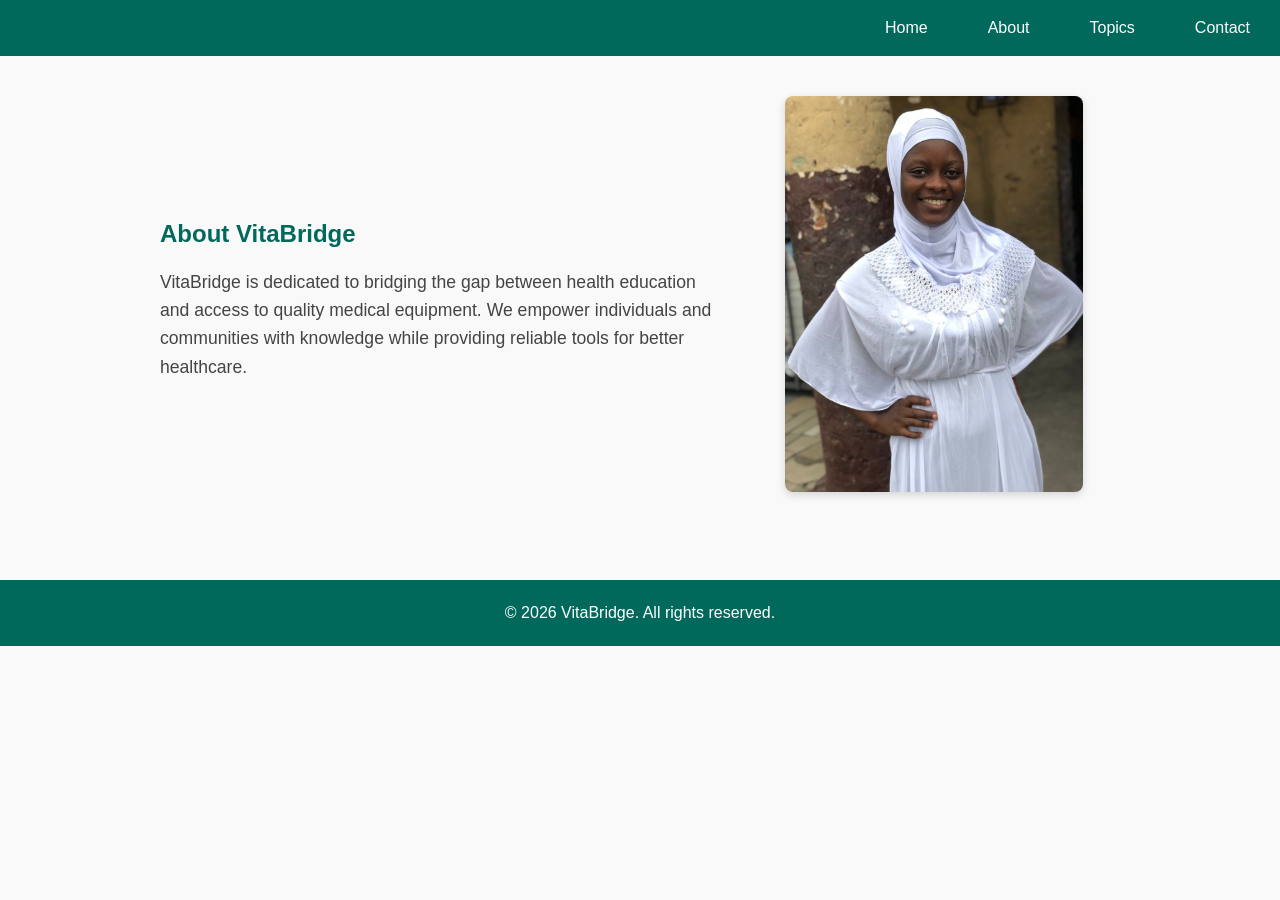
==== pages/about.html @ cbb7559a "Updated my homepage" ====
<!DOCTYPE html>
<html lang="en">
<head>
  <meta charset="UTF-8">
  <title>VitaBridge - About</title>
  <link rel="stylesheet" href="../src/style.css">
</head>
<body>
  <header>
    <nav>
      <ul class="navbar">
        <li><a href="../index.html">Home</a></li>
        <li><a href="about.html">About</a></li>
        <li><a href="topics.html">Topics</a></li>
        <li><a href="contact.html">Contact</a></li>
      </ul>
    </nav>
  </header>

  <section class="about-section">
    <div class="about-text">
      <h2>About VitaBridge</h2>
      <p>
        VitaBridge is dedicated to bridging the gap between health education 
        and access to quality medical equipment. We empower individuals and 
        communities with knowledge while providing reliable tools for better healthcare.
      </p>
    </div>
    <div class="about-image">
      <img src="../images/Ayishetu.jpeg" alt="Healthcare education and equipment">
    </div>
  </section>

  <footer>
    <p>&copy; 2026 VitaBridge. All rights reserved.</p>
  </footer>
</body>
</html>
---- src/style.css ----
/* General Reset */
* {
  margin: 0;
  padding: 0;
  box-sizing: border-box;
}

/* Body */
body {
  font-family: Arial, sans-serif;
  line-height: 1.6;
  background: #f9f9f9;
  color: #333;
}

/* Navigation Bar */
.navbar {
  display: flex;
  justify-content: right;
  background: #00695c;
  list-style: none;
}

.navbar li {
  margin: 0 15px;
}

.navbar a {
  color: #fff;
  text-decoration: none;
  padding: 15px;
  display: block;
}

.navbar a:hover {
  background: #004d40;
  border-radius: 5px;
}

/* Hero Section */
.hero {
  text-align: center;
  padding: 80px 50px;
  background: #e0f2f1;
}

.hero h1 {
  font-size: 2.5em;
  color: #00695c;
}

.hero p {
  font-size: 1.2em;
  margin-top: 10px;
}

/* Content Section */
.content {
  padding: 40px 20px;
  max-width: 800px;
  margin: auto;
}

.content h2 {
  color: #00695c;
  margin-bottom: 20px;
}

/* Form */
form {
  display: flex;
  flex-direction: column;
}

form label {
  margin: 10px 0 5px;
}

form input, form textarea {
  padding: 10px;
  margin-bottom: 15px;
  border: 1px solid #ccc;
  border-radius: 5px;
}

form button {
  background: #00695c;
  color: #fff;
  padding: 10px;
  border: none;
  border-radius: 5px;
  cursor: pointer;
}

form button:hover {
  background: #004d40;
}

/* Footer */
footer {
  text-align: center;
  padding: 20px;
  background: #00695c;
  color: #fff;
  margin-top: 40px;
}

/* Topics Grid Layout */
.topics-grid {
  display: flex;
  flex-wrap: wrap;
  gap: 20px;
  justify-content: center;
  margin-top: 30px;
}

/* Individual Topic Card */
.topic-card {
  background: #fff;
  border: 1px solid #ddd;
  border-radius: 8px;
  width: 250px;
  text-align: center;
  padding: 15px;
  box-shadow: 0 2px 6px rgba(0,0,0,0.1);
  transition: transform 0.2s ease, box-shadow 0.2s ease;
}

/* Hover Effect */
.topic-card:hover {
  transform: translateY(-5px);
  box-shadow: 0 4px 12px rgba(0,0,0,0.15);
}

/* Images */
.topic-card img {
  width: 100%;
  height: 150px;
  object-fit: cover;
  border-radius: 6px;
}

/* Headings */
.topic-card h3 {
  margin: 15px 0 10px;
  color: #00695c;
  font-size: 1.2em;
}

/* Description Text */
.topic-card p {
  font-size: 0.95em;
  color: #555;
  line-height: 1.4;
}


/* About Section Layout */
.about-section {
  display: flex;
  align-items: center;
  justify-content: space-between;
  gap: 30px;
  padding: 40px 20px;
  max-width: 1000px;
  margin: auto;
}

/* Text Styling */
.about-text {
  flex: 1.2; /* slightly larger share for text */
}

.about-text h2 {
  color: #00695c;
  margin-bottom: 15px;
}

.about-text p {
  font-size: 1.1em;
  color: #444;
  line-height: 1.6;
}

/* Image Styling */
.about-image {
  flex: 0.8; /* smaller share for image */
  text-align: center;
}

.about-image img {
  max-width: 80%;   /* reduce size */
  height: auto;     /* keep correct shape */
  border-radius: 8px;
  box-shadow: 0 3px 8px rgba(0,0,0,0.15);
}

/* Responsive Design */
@media (max-width: 768px) {
  .about-section {
    flex-direction: column;
    text-align: center;
  }

  .about-text, .about-image {
    flex: unset;
    width: 100%;
  }

  .about-image img {
    max-width: 100%; /* full width on mobile */
  }
}
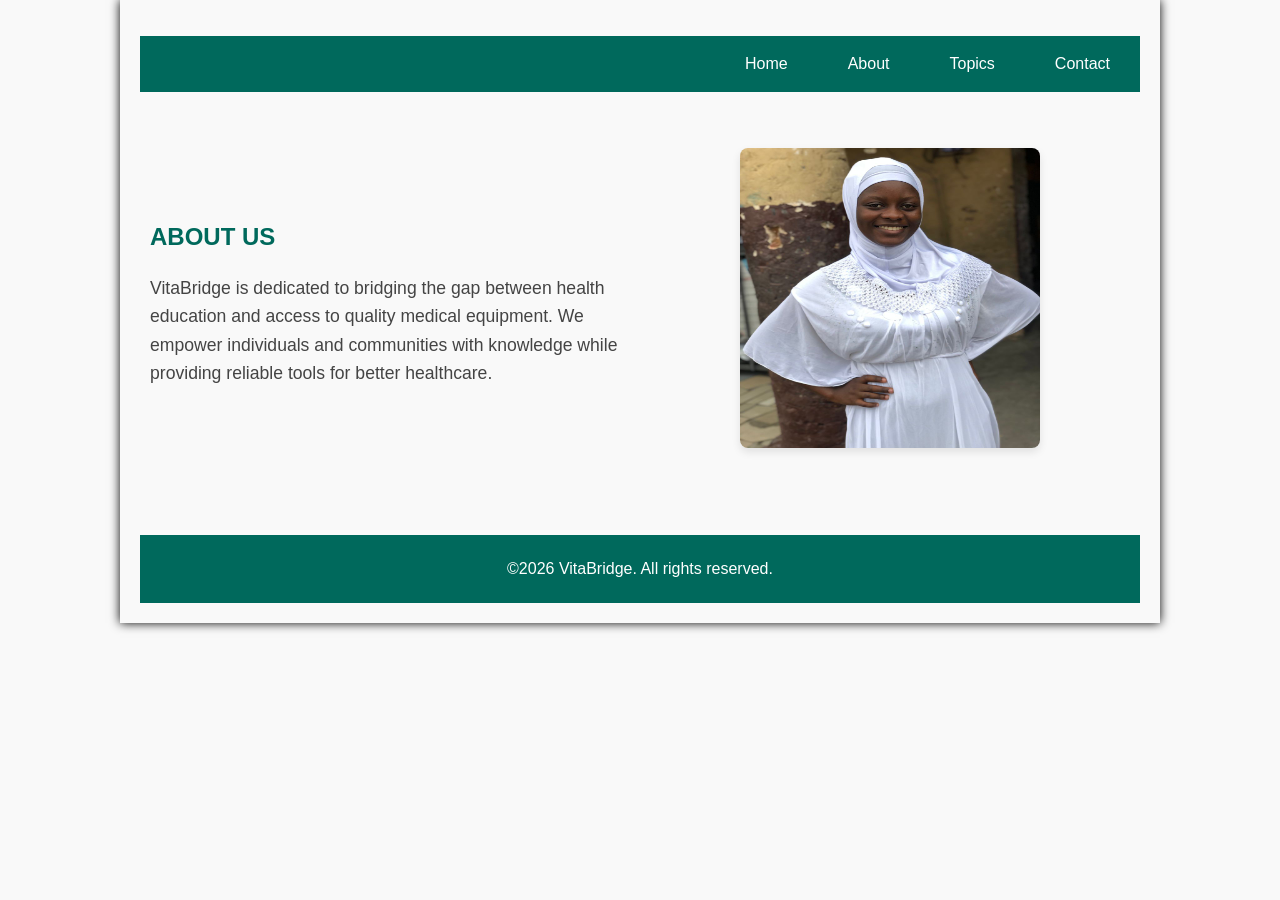
==== commit 5b34cb6f: "updated my pages" ====
--- a/pages/about.html
+++ b/pages/about.html
@@ -19,7 +19,7 @@
 
   <section class="about-section">
     <div class="about-text">
-      <h2>About VitaBridge</h2>
+      <h2>ABOUT US</h2>
       <p>
         VitaBridge is dedicated to bridging the gap between health education 
         and access to quality medical equipment. We empower individuals and 
@@ -32,7 +32,7 @@
   </section>
 
   <footer>
-    <p>&copy; 2026 VitaBridge. All rights reserved.</p>
+    <p>©2026 VitaBridge. All rights reserved.</p>
   </footer>
 </body>
 </html>
--- a/src/style.css
+++ b/src/style.css
@@ -1,9 +1,9 @@
 /* General Reset */
-* {
+/* * {
   margin: 0;
   padding: 0;
-  box-sizing: border-box;
-}
+  box-sizing:initial
+} */
 
 /* Body */
 body {
@@ -11,6 +11,11 @@
   line-height: 1.6;
   background: #f9f9f9;
   color: #333;
+  margin: auto;
+  padding: 20px;
+  box-shadow: 0px 0px 10px black;
+  gap: 1000px;
+  width: 1000px;
 }
 
 /* Navigation Bar */
@@ -39,29 +44,35 @@
 
 /* Hero Section */
 .hero {
-  text-align: center;
-  padding: 80px 50px;
-  background: #e0f2f1;
-}
-
-.hero h1 {
+  text-align:inherit
+}
+
+/* .hero h1 {
   font-size: 2.5em;
   color: #00695c;
-}
-
-.hero p {
+  margin-bottom: 20px;
+} */
+
+/* .hero p {
   font-size: 1.2em;
   margin-top: 10px;
-}
-
-/* Content Section */
-.content {
+  font-size: 1.2em;
+  color: #444;
+} */
+
+/* Contact Section */
+.contact {
   padding: 40px 20px;
   max-width: 800px;
   margin: auto;
 }
 
-.content h2 {
+.contact h2 {
+  color: #00695c;
+  margin-bottom: 20px;
+}
+
+.Topics h2 {
   color: #00695c;
   margin-bottom: 20px;
 }
@@ -75,12 +86,18 @@
 form label {
   margin: 10px 0 5px;
 }
-
-form input, form textarea {
+form textarea {
   padding: 10px;
   margin-bottom: 15px;
   border: 1px solid #ccc;
   border-radius: 5px;
+}
+
+form input{
+  padding: 10px;
+  margin-bottom: 15px;
+  border: 1px solid #ccc;
+  border-radius: 5px
 }
 
 form button {
@@ -99,7 +116,7 @@
 /* Footer */
 footer {
   text-align: center;
-  padding: 20px;
+  padding: 5px;
   background: #00695c;
   color: #fff;
   margin-top: 40px;
@@ -119,16 +136,15 @@
   background: #fff;
   border: 1px solid #ddd;
   border-radius: 8px;
-  width: 250px;
+  width: 300px;
   text-align: center;
   padding: 15px;
   box-shadow: 0 2px 6px rgba(0,0,0,0.1);
-  transition: transform 0.2s ease, box-shadow 0.2s ease;
 }
 
 /* Hover Effect */
 .topic-card:hover {
-  transform: translateY(-5px);
+  transform: translateY(10px);
   box-shadow: 0 4px 12px rgba(0,0,0,0.15);
 }
 
@@ -160,15 +176,15 @@
   display: flex;
   align-items: center;
   justify-content: space-between;
-  gap: 30px;
-  padding: 40px 20px;
+  gap: 20px;
+  padding: 40px 10px;
   max-width: 1000px;
   margin: auto;
 }
 
 /* Text Styling */
 .about-text {
-  flex: 1.2; /* slightly larger share for text */
+  flex: 1.2; 
 }
 
 .about-text h2 {
@@ -184,30 +200,27 @@
 
 /* Image Styling */
 .about-image {
-  flex: 0.8; /* smaller share for image */
+  flex: 0.9; 
   text-align: center;
 }
 
 .about-image img {
-  max-width: 80%;   /* reduce size */
-  height: auto;     /* keep correct shape */
+  height: 100px;
   border-radius: 8px;
   box-shadow: 0 3px 8px rgba(0,0,0,0.15);
 }
-
-/* Responsive Design */
-@media (max-width: 768px) {
-  .about-section {
-    flex-direction: column;
-    text-align: center;
-  }
-
-  .about-text, .about-image {
-    flex: unset;
-    width: 100%;
-  }
-
-  .about-image img {
-    max-width: 100%; /* full width on mobile */
-  }
+.about-text, .about-image {
+  flex:auto;
+  width: 100%;
+}
+
+.about-image img {
+  width: 300px;
+  height: 300px;
+  border-radius: 8px;
+  box-shadow: 0 4px 8px rgba(0,0,0,0.1);
+}
+.hero-image img{
+  width: 1000px;
+  height: 500px;
 }
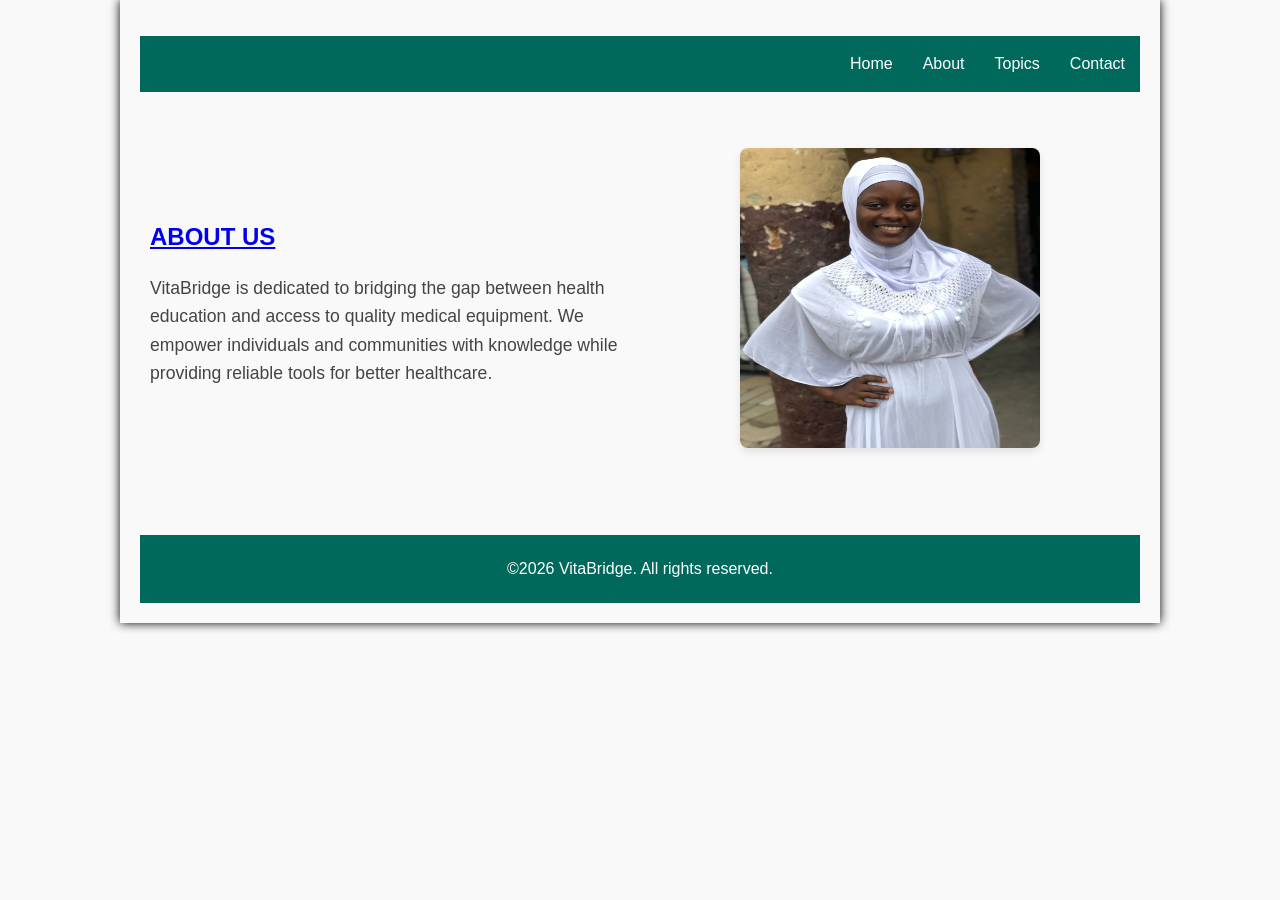
==== commit 689acc14: "changes made" ====
--- a/pages/about.html
+++ b/pages/about.html
@@ -19,7 +19,7 @@
 
   <section class="about-section">
     <div class="about-text">
-      <h2>ABOUT US</h2>
+      <h2><a href="../index.html">ABOUT US</a></h2>
       <p>
         VitaBridge is dedicated to bridging the gap between health education 
         and access to quality medical equipment. We empower individuals and 
--- a/src/style.css
+++ b/src/style.css
@@ -25,9 +25,27 @@
   background: #00695c;
   list-style: none;
 }
-
-.navbar li {
-  margin: 0 15px;
+.navbar ul {
+  display: flex;
+  list-style: none;
+  margin: 0;
+
+}
+
+.navbar ul li {
+  margin-left: 1.5rem;
+  color: white;
+  cursor: pointer;
+}
+
+.navbar .logo {
+  margin-right: auto; 
+}
+
+.logo img {
+  width: 50px;  
+  height: 50px; 
+  border-radius: 100%;   
 }
 
 .navbar a {
